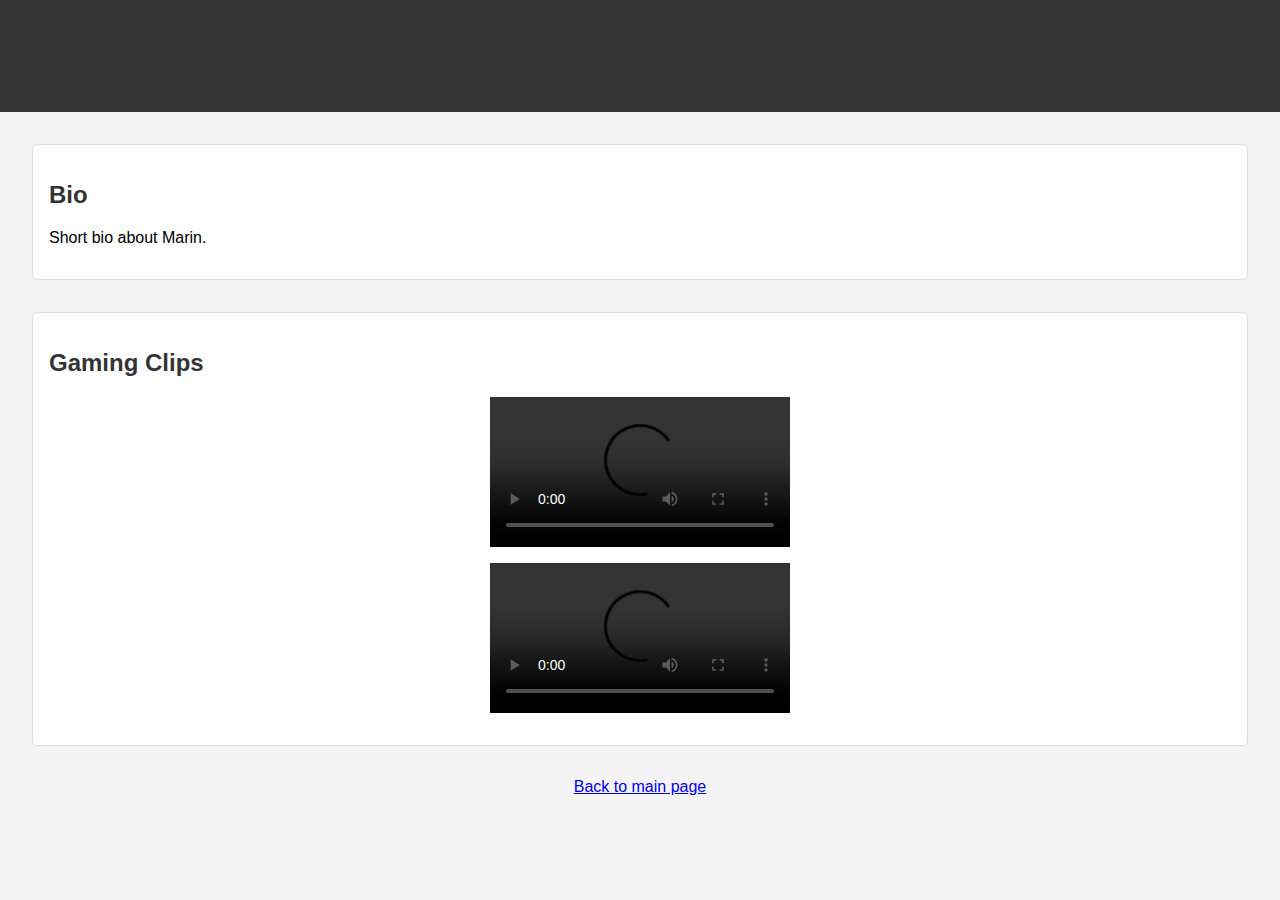
==== members/marin.html @ dac95131 "Making big changes to the site" ====
<!DOCTYPE html>
<html lang="en">
<head>
    <meta charset="UTF-8">
    <meta name="viewport" content="width=device-width, initial-scale=1.0">
    <title>Marin - The 5am Group's Alcoholic</title>
    <link rel="stylesheet" href="styles.css">
</head>
<body>
    <header>
        <h1>Marin</h1>
    </header>
    <section>
        <h2>Bio</h2>
        <p>Short bio about Marin.</p>
    </section>
    <section>
        <h2>Gaming Clips</h2>
        <video controls>
            <source src="clips/marin_clip1.mp4" type="video/mp4">
            Your browser does not support the video tag.
        </video>
        <video controls>
            <source src="clips/marin_clip2.mp4" type="video/mp4">
            Your browser does not support the video tag.
        </video>
    </section>
    <nav>
        <a href="index.html">Back to main page</a>
    </nav>
</body>
</html>
---- members/styles.css ----
body {
    font-family: Arial, sans-serif;
    margin: 0;
    padding: 0;
    background-color: #f4f4f4;
}

header {
    background-color: #333;
    color: #fff;
    padding: 1rem 0;
    text-align: center;
}

nav {
    text-align: center;
    margin: 1rem 0;
}

nav ul {
    list-style-type: none;
    padding: 0;
}

nav ul li {
    display: inline;
    margin: 0 1rem;
}

nav ul li a {
    text-decoration: none;
    color: #333;
}

section {
    margin: 2rem;
    padding: 1rem;
    background-color: #fff;
    border: 1px solid #ddd;
    border-radius: 5px;
}

h1, h2 {
    color: #333;
}

video {
    display: block;
    margin: 1rem auto;
}
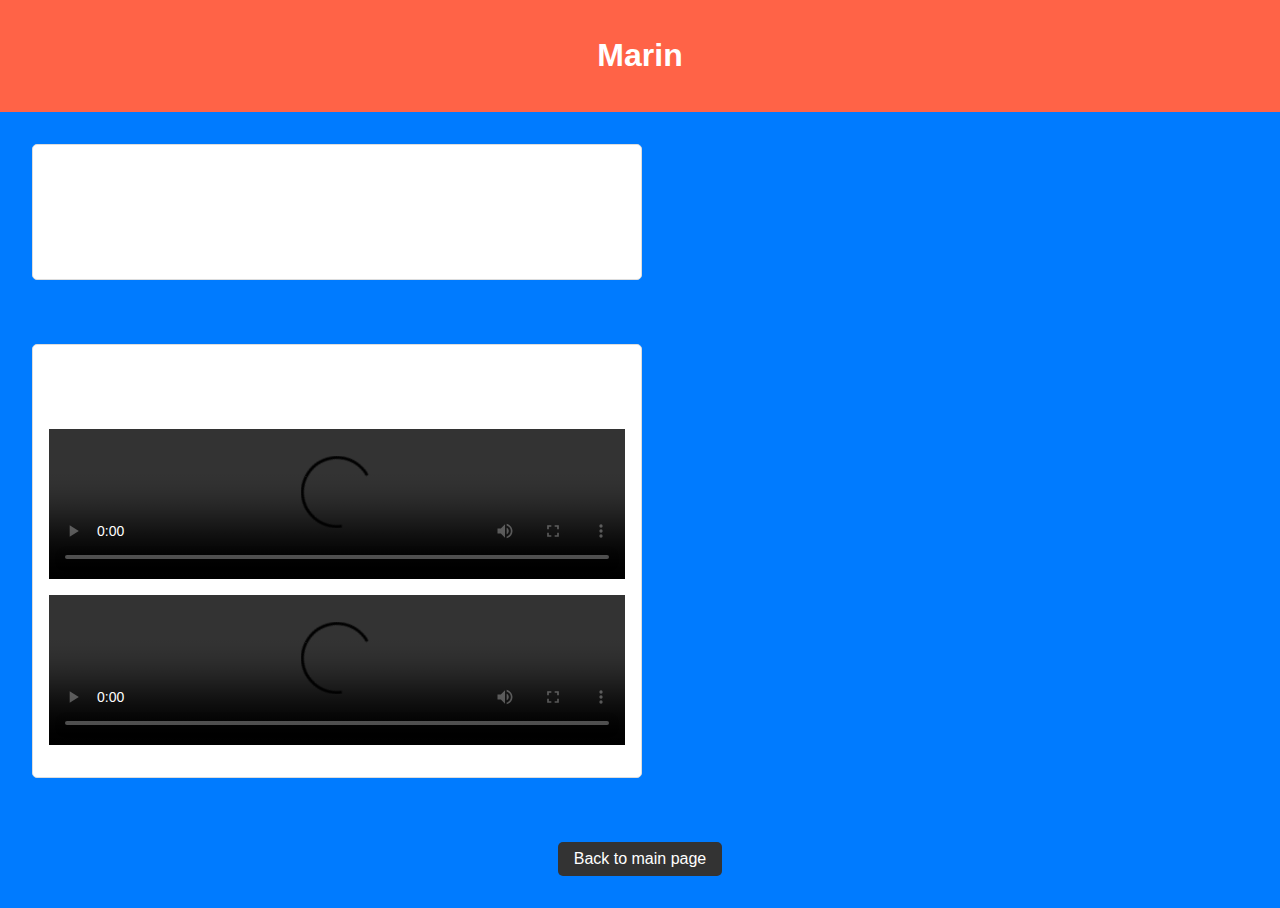
==== commit 2ad31f55: "Updating main" ====
--- a/members/marin.html
+++ b/members/marin.html
@@ -4,17 +4,17 @@
     <meta charset="UTF-8">
     <meta name="viewport" content="width=device-width, initial-scale=1.0">
     <title>Marin - The 5am Group's Alcoholic</title>
-    <link rel="stylesheet" href="styles.css">
+    <link rel="stylesheet" href="../styles.css">
 </head>
-<body>
+<body class="marin-theme">
     <header>
         <h1>Marin</h1>
     </header>
-    <section>
+    <section class="bio">
         <h2>Bio</h2>
         <p>Short bio about Marin.</p>
     </section>
-    <section>
+    <section class="clips">
         <h2>Gaming Clips</h2>
         <video controls>
             <source src="clips/marin_clip1.mp4" type="video/mp4">
@@ -26,7 +26,7 @@
         </video>
     </section>
     <nav>
-        <a href="index.html">Back to main page</a>
+        <a href="../index.html" class="back-button">Back to main page</a>
     </nav>
 </body>
 </html>
--- a/styles.css
+++ b/styles.css
@@ -0,0 +1,146 @@
+body {
+    font-family: Arial, sans-serif;
+    margin: 0;
+    padding: 0;
+    background-color: #2a2a2a; /* Dark background for vibrancy */
+    color: #fff; /* White text for contrast */
+}
+
+header {
+    background-color: #ff6347; /* Tomato color */
+    color: #fff;
+    padding: 1rem 0;
+    text-align: center;
+}
+
+.container {
+    display: flex;
+    justify-content: space-between;
+    padding: 1rem;
+    height: calc(100vh - 4rem); /* Adjust for header height */
+}
+
+.member-list {
+    flex: 1;
+    margin-right: 1rem;
+    display: flex;
+    flex-direction: column;
+    justify-content: center;
+    align-items: center; /* Center align the buttons */
+}
+
+.member-list ul {
+    list-style-type: none;
+    padding: 0;
+    width: 100%; /* Ensure the buttons take full width */
+    text-align: center;
+}
+
+.member-list ul li {
+    margin: 2rem 0;
+}
+
+.member-button {
+    display: block;
+    text-decoration: none;
+    color: #fff;
+    background-color: #007bff; /* Vibrant blue */
+    padding: 1rem 2rem;
+    font-size: 2rem; /* Increased font size */
+    border-radius: 5px;
+    transition: background-color 0.3s ease;
+}
+
+.member-button:hover {
+    background-color: #0056b3; /* Darker blue on hover */
+}
+
+.slider {
+    flex: 1;
+    position: relative;
+    margin: auto;
+    overflow: hidden;
+    border: 2px solid #ddd;
+    border-radius: 5px;
+    height: 100%; /* Full height */
+}
+
+.slides {
+    display: none;
+    width: 100%;
+    height: 100%;
+    object-fit: cover; /* Ensure images cover the container */
+}
+
+nav {
+    text-align: center;
+    margin: 1rem 0;
+}
+
+nav ul {
+    list-style-type: none;
+    padding: 0;
+}
+
+nav ul li {
+    display: inline;
+    margin: 0 1rem;
+}
+
+nav ul li a {
+    text-decoration: none;
+    color: #333;
+}
+
+section.bio, section.clips {
+    display: inline-block;
+    vertical-align: top;
+    width: 45%;
+    margin: 2rem;
+    padding: 1rem;
+    background-color: #fff;
+    border: 1px solid #ddd;
+    border-radius: 5px;
+}
+
+h1, h2 {
+    color: #fff; /* White text for headers */
+}
+
+video {
+    display: block;
+    margin: 1rem auto;
+    width: 100%;
+}
+
+.back-button {
+    display: inline-block;
+    padding: 0.5rem 1rem;
+    margin: 1rem;
+    text-decoration: none;
+    background-color: #333;
+    color: #fff;
+    border-radius: 5px;
+    transition: background-color 0.3s ease;
+}
+
+.back-button:hover {
+    background-color: #555;
+}
+
+/* Theme colors */
+body.marin-theme {
+    background-color: #007bff; /* Blue */
+}
+
+body.rajan-theme {
+    background-color: #28a745; /* Green */
+}
+
+body.mandip-theme {
+    background-color: #ffc107; /* Yellow */
+}
+
+body.haq-theme {
+    background-color: #dc3545; /* Red */
+}
